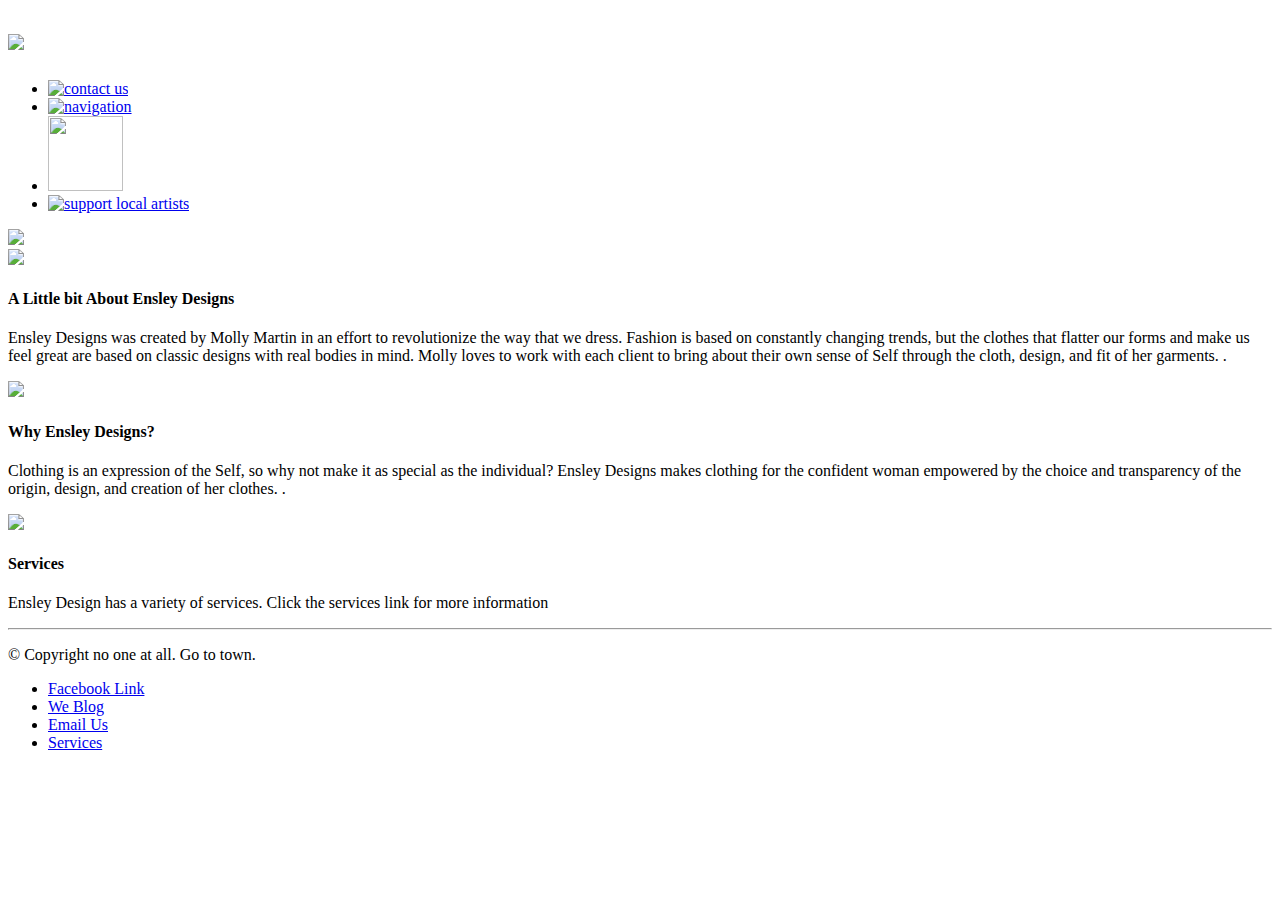
==== bootstrap/index.html @ 31f780aa "add blurb pictures and paragraphs" ====
<!DOCTYPE html>
<html>
 <head>
  <title>Ensley Design; Bootstrap</title>
  <link rel="stylesheet" href="css/bootstrap.css" type="text/css" />
  
 </head>


 <body>
  <div class="navtop">
   <div class="navtop-logo">
    <div class="row">  
     <div class="span3">  
     <h1><img src="images/possible logo2.jpg" /></h1>
     </div>
    </div>  
  <div class="span9">  
   <ul class="navtop-links">
        <li><a href='facebook: http://www.facebook.com/EnsleyDesigns' title='Visit us on Facebook' ><img src="images/noun_project_2004.svg" alt="contact us" width="75" height="75"></a></li>
        <li><a href='http://ensleydesigns.wordpress.com/' title="Read our blog!"><img src="images/noun_project_3625.svg" alt="navigation" width="75" height="75"></a></li>
        <li><a href="mailto:mollymarti@gmail.com" title="Contact us"><img src="images/noun_project_9732.svg" width="75" height="75"></a></li>
        <li><a href="services.html" title="Services"><img src="images/noun_project_9885.svg" alt="support local artists" width="75" height="75"></a></li>
    </ul></div>  
 </div>  
 </div>
 <div class="picture">
  <div class="span12">
  <img src="images/ensley-36.jpg" />
  </div>
 </div>
 <div class="blurbs"> 
  <div class="row">
        <div class="span4">
          <img src="images/headshot.jpg" />
          <h4>A Little bit About Ensley Designs</h4>
          <p>Ensley Designs was created by Molly Martin in an effort to revolutionize the way that we dress. Fashion is based on constantly changing trends, but the clothes that flatter our forms and make us feel great are based on classic designs with real bodies in mind. Molly loves to work with each client to bring about their own sense of Self through the cloth, design, and fit of her garments. .</p>
        </div>
        <div class="span4">
          <img src="images/bottom logo.jpg" />
          <h4>Why Ensley Designs?</h4>
          <p>Clothing is an expression of the Self, so why not make it as special as the individual? Ensley Designs makes clothing for the confident woman empowered by the choice and transparency of the origin, design, and creation of her clothes. .</p>
        </div>
        <div class="span4">
          <img src="images/undies.jpg" />
          <h4>Services</h4>
          <p>Ensley Design has a variety of services. Click the services link for more information</p>
        </div>
      </div>
  </div>
  <footer class="row">
    <div class="twelve columns">
      <hr />
      <div class="row">
        <div class="six columns">
          <p>&copy; Copyright no one at all. Go to town.</p>
        </div>
        <div class="six columns">
          <ul class="link-list right">
            <li><a href='facebook: http://www.facebook.com/EnsleyDesigns' title='Visit us on Facebook'>Facebook Link</a></li>
            <li><a href='http://ensleydesigns.wordpress.com/' title="Read our blog!">We Blog</a></li>
            <li><a href="mailto:mollymarti@gmail.com">Email Us</a></li>
            <li><a href="services.html">Services</a></li>
          </ul>
        </div>
      </div>
    </div> 
  </footer>
 <script src="http://code.jquery.com/jquery.js"></script>
 <script src="js/bootstrap.js"></script>
 </body>  

</html>
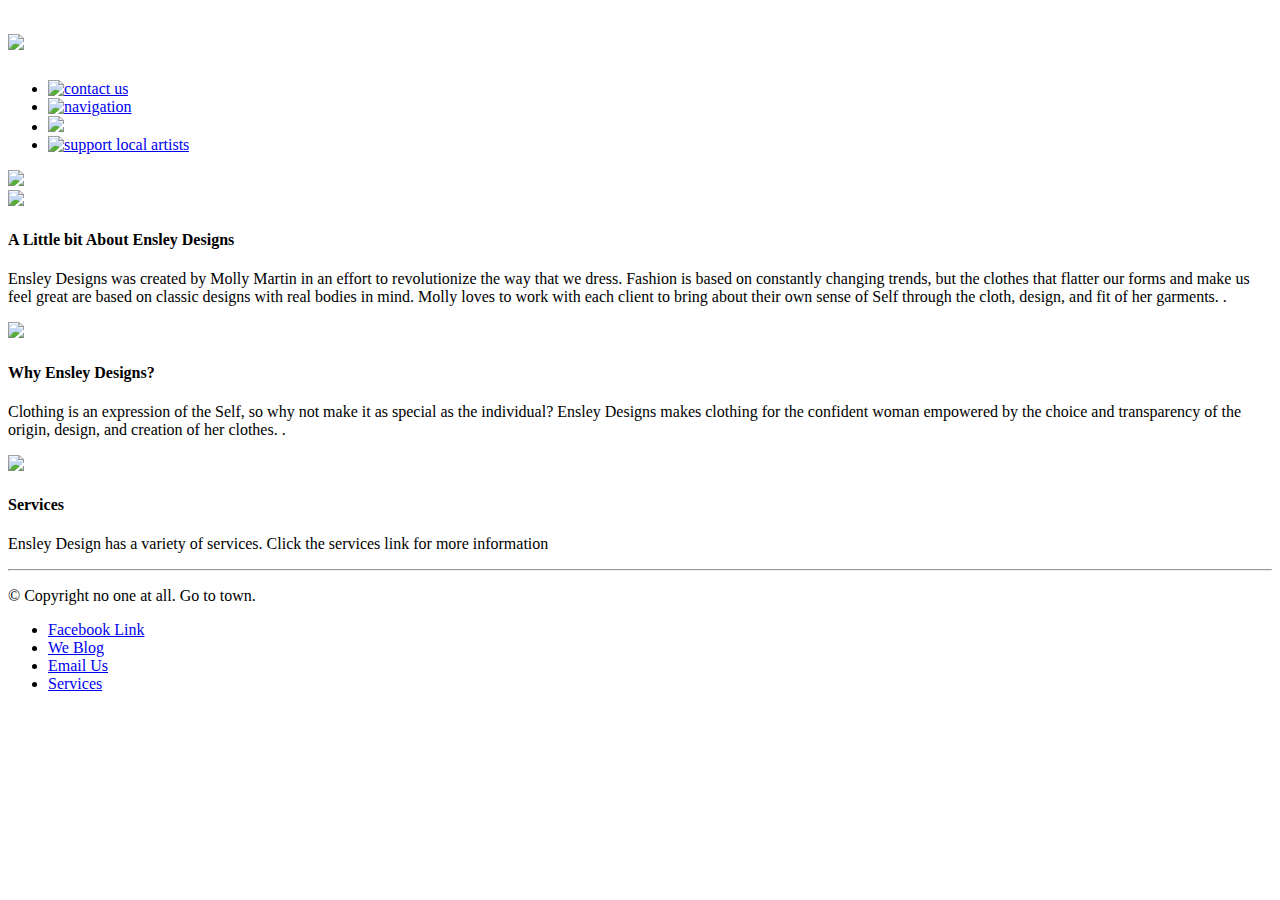
==== commit c52fdc72: "change fonts in bootstrap, change foundation readme" ====
--- a/bootstrap/index.html
+++ b/bootstrap/index.html
@@ -3,9 +3,10 @@
  <head>
   <title>Ensley Design; Bootstrap</title>
   <link rel="stylesheet" href="css/bootstrap.css" type="text/css" />
+  <link href='http://fonts.googleapis.com/css?family=Wire+One' rel='stylesheet' type='text/css'>
+  <link href='http://fonts.googleapis.com/css?family=Shadows+Into+Light+Two' rel='stylesheet' type='text/css'>
   
  </head>
-
 
  <body>
   <div class="navtop">
@@ -17,13 +18,14 @@
     </div>  
   <div class="span9">  
    <ul class="navtop-links">
-        <li><a href='facebook: http://www.facebook.com/EnsleyDesigns' title='Visit us on Facebook' ><img src="images/noun_project_2004.svg" alt="contact us" width="75" height="75"></a></li>
-        <li><a href='http://ensleydesigns.wordpress.com/' title="Read our blog!"><img src="images/noun_project_3625.svg" alt="navigation" width="75" height="75"></a></li>
-        <li><a href="mailto:mollymarti@gmail.com" title="Contact us"><img src="images/noun_project_9732.svg" width="75" height="75"></a></li>
-        <li><a href="services.html" title="Services"><img src="images/noun_project_9885.svg" alt="support local artists" width="75" height="75"></a></li>
+        <li><a href='facebook: http://www.facebook.com/EnsleyDesigns' title='Visit us on Facebook' ><img src="images/noun_project_2004.svg" alt="contact us" ></a></li>
+        <li><a href='http://ensleydesigns.wordpress.com/' title="Read our blog!"><img src="images/noun_project_3625.svg" alt="navigation" ></a></li>
+        <li><a href="mailto:mollymarti@gmail.com" title="Contact us"><img src="images/noun_project_9732.svg" ></a></li>
+        <li><a href="services.html" title="Services"><img src="images/noun_project_9885.svg" alt="support local artists" ></a></li>
     </ul></div>  
  </div>  
  </div>
+</div>
  <div class="picture">
   <div class="span12">
   <img src="images/ensley-36.jpg" />
@@ -49,13 +51,13 @@
       </div>
   </div>
   <footer class="row">
-    <div class="twelve columns">
+    <div class="span6">
       <hr />
       <div class="row">
-        <div class="six columns">
+        <div class="span6">
           <p>&copy; Copyright no one at all. Go to town.</p>
         </div>
-        <div class="six columns">
+        <div class="span6">
           <ul class="link-list right">
             <li><a href='facebook: http://www.facebook.com/EnsleyDesigns' title='Visit us on Facebook'>Facebook Link</a></li>
             <li><a href='http://ensleydesigns.wordpress.com/' title="Read our blog!">We Blog</a></li>
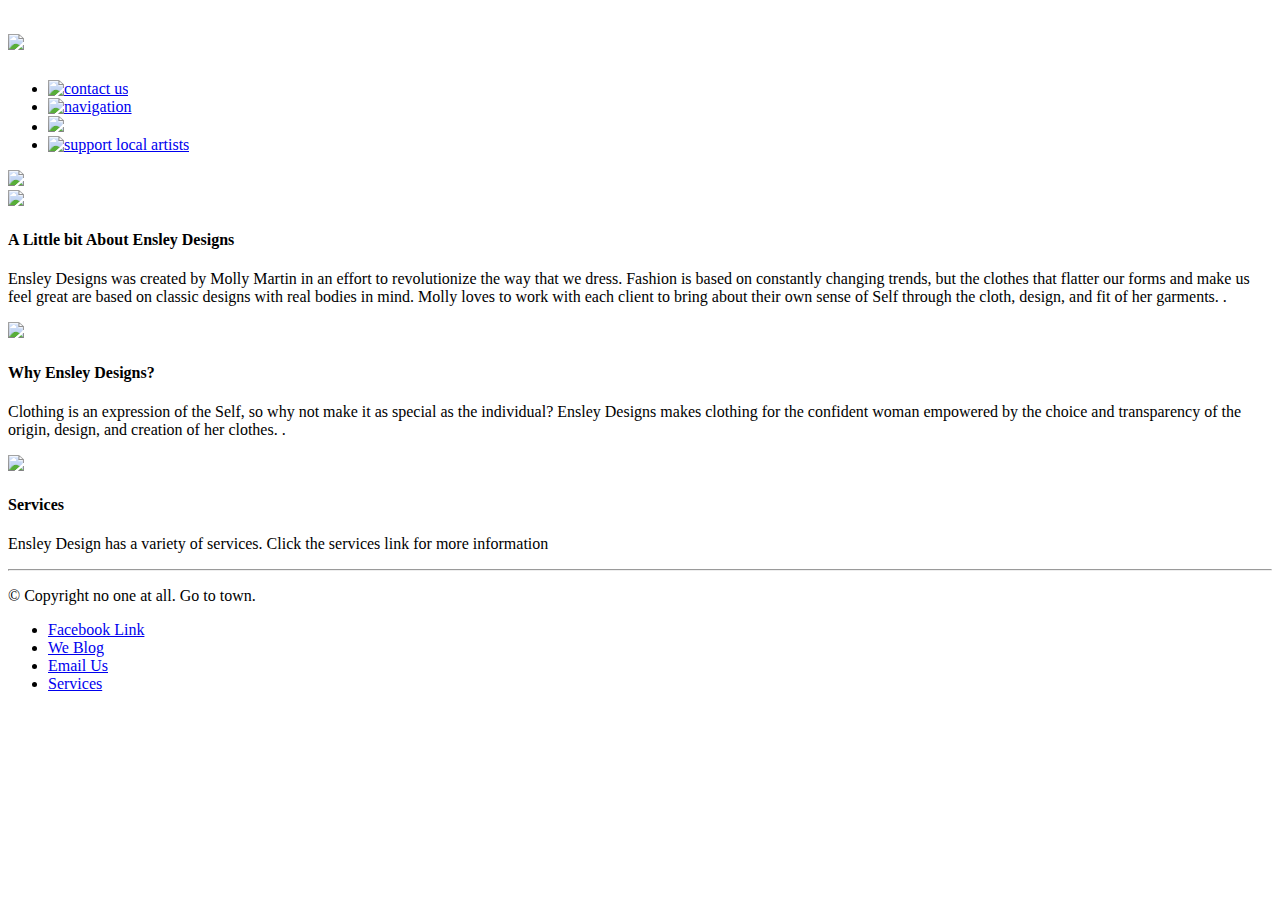
==== commit 857fbca3: "fix some layout issues in bootstrap. Move foundation index to foundation folder" ====
--- a/bootstrap/index.html
+++ b/bootstrap/index.html
@@ -11,11 +11,10 @@
  <body>
   <div class="navtop">
    <div class="navtop-logo">
-    <div class="row">  
+    <div class="row-fluid">  
      <div class="span3">  
      <h1><img src="images/possible logo2.jpg" /></h1>
-     </div>
-    </div>  
+  </div> 
   <div class="span9">  
    <ul class="navtop-links">
         <li><a href='facebook: http://www.facebook.com/EnsleyDesigns' title='Visit us on Facebook' ><img src="images/noun_project_2004.svg" alt="contact us" ></a></li>
@@ -50,10 +49,10 @@
         </div>
       </div>
   </div>
-  <footer class="row">
+  <footer class="row-fluid">
     <div class="span6">
       <hr />
-      <div class="row">
+      <div class="row-fluid">
         <div class="span6">
           <p>&copy; Copyright no one at all. Go to town.</p>
         </div>
